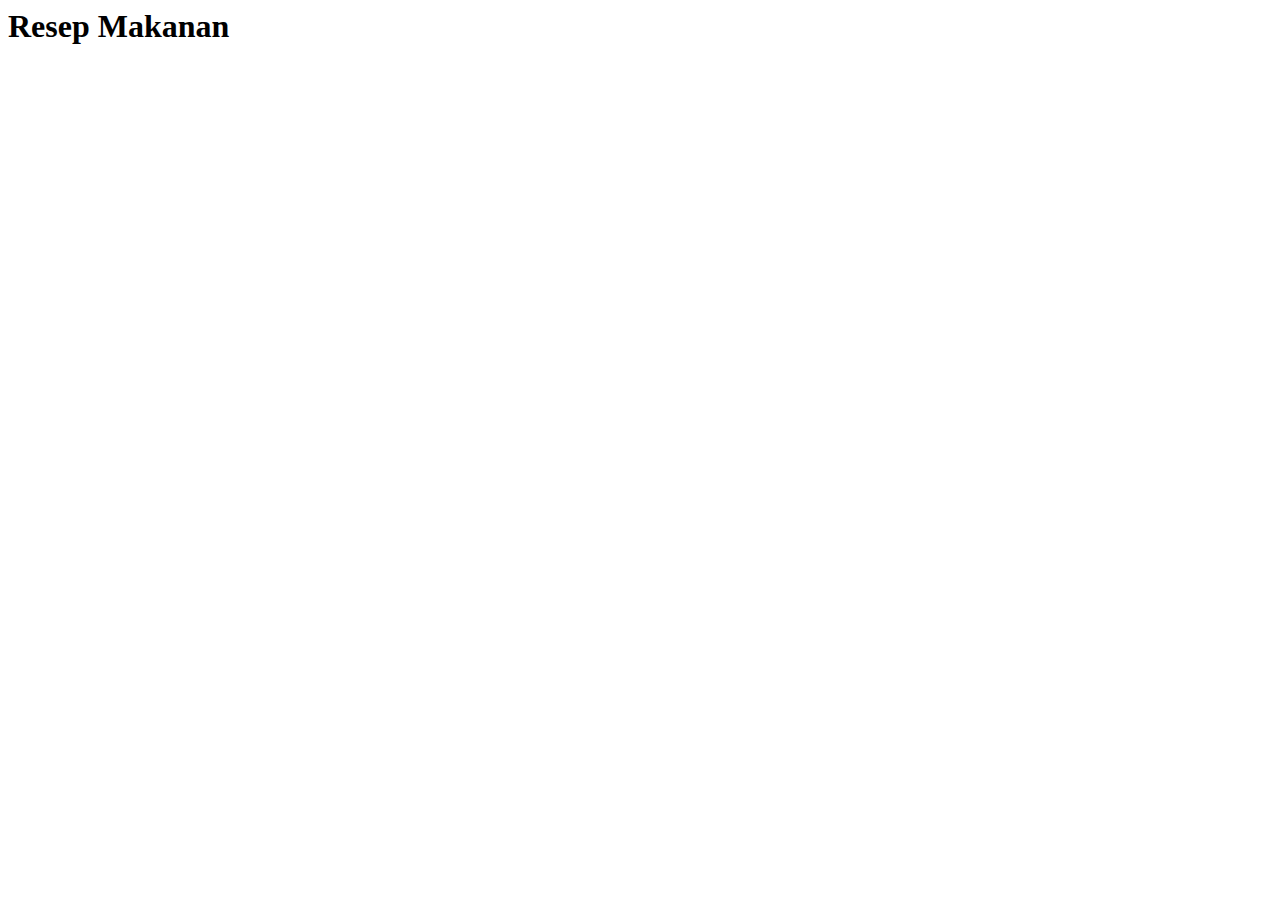
==== Tugas1/index.html @ ba8452cb "Initial Commit" ====
<html>
    <head>
        <title>Resep</title>
        <style type="text/css"></style>
    </head>
    <body>
        <div title="Title">
            <h1>Resep Makanan</h1>
        </div>
    </body>
</html>
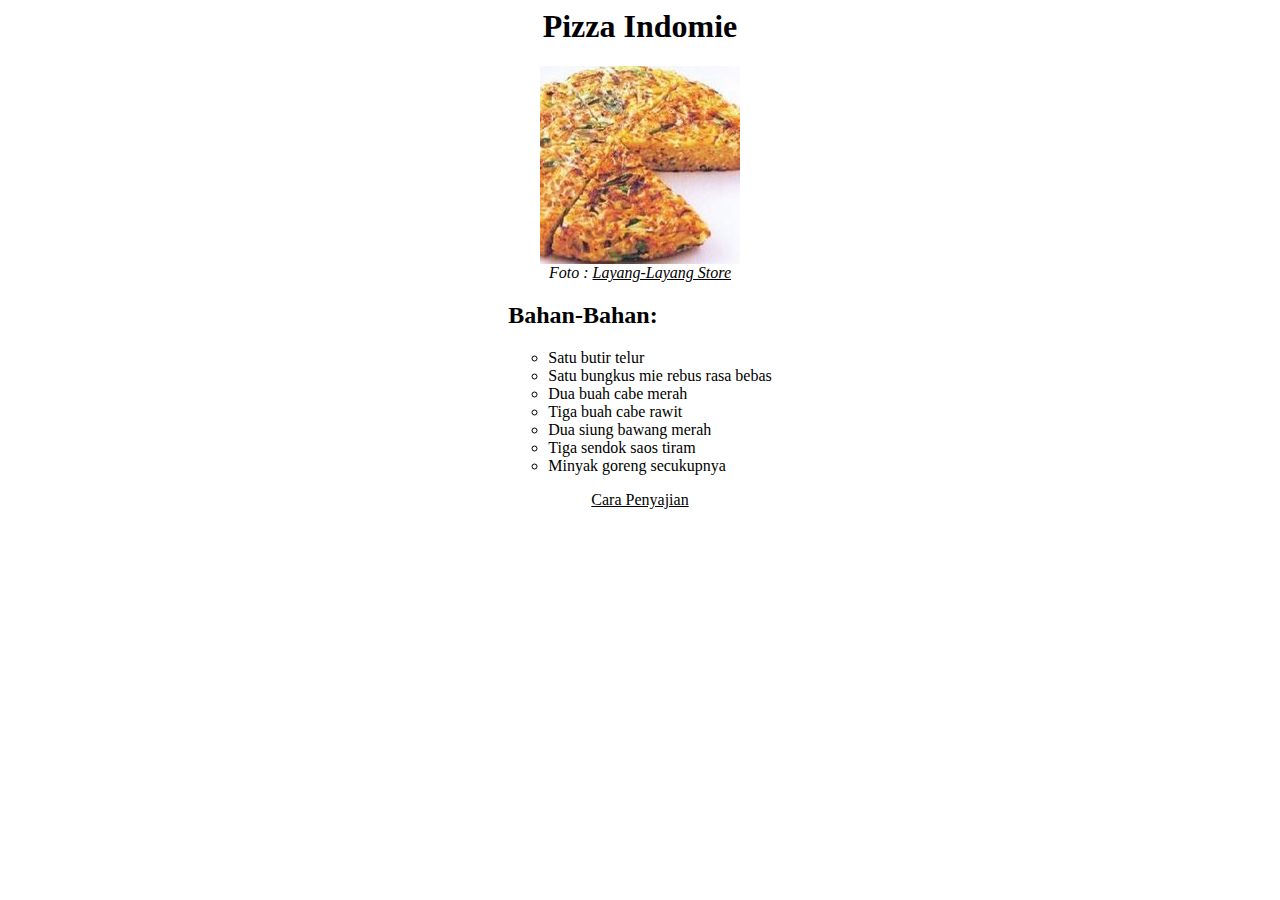
==== commit c150365b: "Initial Commit" ====
--- a/Tugas1/index.html
+++ b/Tugas1/index.html
@@ -1,11 +1,43 @@
-<html>
+<html lang="en">
     <head>
-        <title>Resep</title>
-        <style type="text/css"></style>
+        <title>Resep Makanan</title>
+        <style type="text/css">
+            .container {
+                width: 100%;
+                justify-items: center;
+            }
+            .text-link {
+                text-underline-mode: none;
+                color: black;
+            }
+        </style>
     </head>
     <body>
-        <div title="Title">
-            <h1>Resep Makanan</h1>
+        <div class="container">
+            <div title="title">
+                <h1>Pizza Indomie</h1>
+            </div>
+            <div title="photo">
+                <img src="res/img/pizza-mie.jpg" width="200" height="198">
+            </div>
+            <div class="photo-description">
+                <i>Foto : <a class="text-link" href="https://destiniplestari.wordpress.com">Layang-Layang Store</a></i>
+            </div>
+            <div class="ingredients">
+                <h2>Bahan-Bahan:</h2>
+                <ul type="circle">
+                    <li>Satu butir telur</li>
+                    <li>Satu bungkus mie rebus rasa bebas</li>
+                    <li>Dua buah cabe merah</li>
+                    <li>Tiga buah cabe rawit</li>
+                    <li>Dua siung bawang merah</li>
+                    <li>Tiga sendok saos tiram</li>
+                    <li>Minyak goreng secukupnya</li>
+                </ul>
+            </div>
+            <div class="how-to-make">
+                <a class="text-link" href="detail.html">Cara Penyajian</a>
+            </div>
         </div>
     </body>
 </html>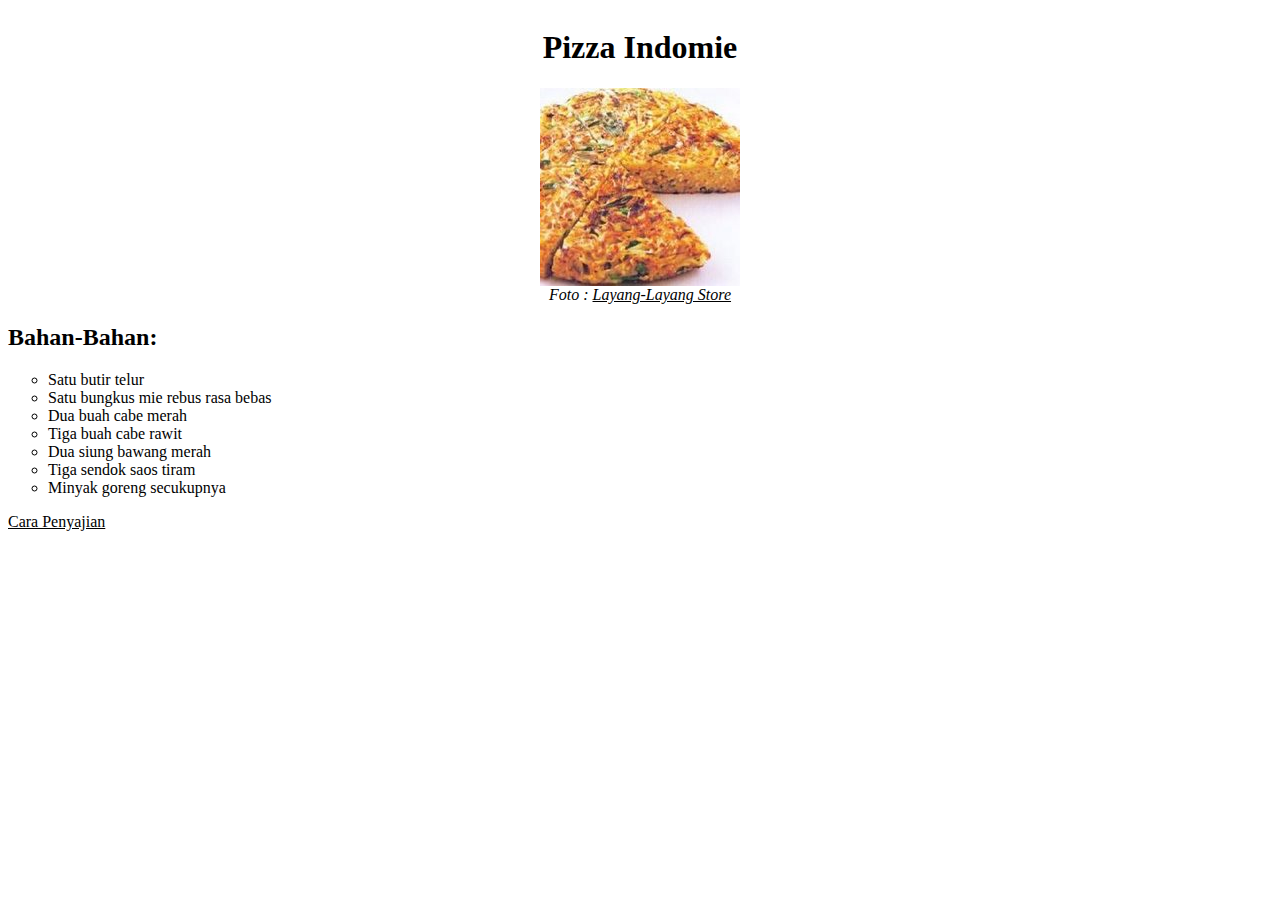
==== commit 46dc2d30: "Initial Commit" ====
--- a/Tugas1/index.html
+++ b/Tugas1/index.html
@@ -4,28 +4,41 @@
         <style type="text/css">
             .container {
                 width: 100%;
-                justify-items: center;
+                display: flex;
+                flex-direction: column;
             }
             .text-link {
                 text-underline-mode: none;
                 color: black;
             }
+            .circle-list {
+                list-style-type: circle;
+            }
+            .title {
+                align-self: center;
+            }
+            .photo {
+                align-self: center;
+            }
+            .photo-description {
+                align-self: center;
+            }
         </style>
     </head>
     <body>
         <div class="container">
-            <div title="title">
+            <div class="title">
                 <h1>Pizza Indomie</h1>
             </div>
-            <div title="photo">
-                <img src="res/img/pizza-mie.jpg" width="200" height="198">
+            <div class="photo">
+                <img src="res/img/pizza-mie.jpg" width="200" height="198" alt="Pizza Mie">
             </div>
             <div class="photo-description">
                 <i>Foto : <a class="text-link" href="https://destiniplestari.wordpress.com">Layang-Layang Store</a></i>
             </div>
             <div class="ingredients">
                 <h2>Bahan-Bahan:</h2>
-                <ul type="circle">
+                <ul class="circle-list">
                     <li>Satu butir telur</li>
                     <li>Satu bungkus mie rebus rasa bebas</li>
                     <li>Dua buah cabe merah</li>
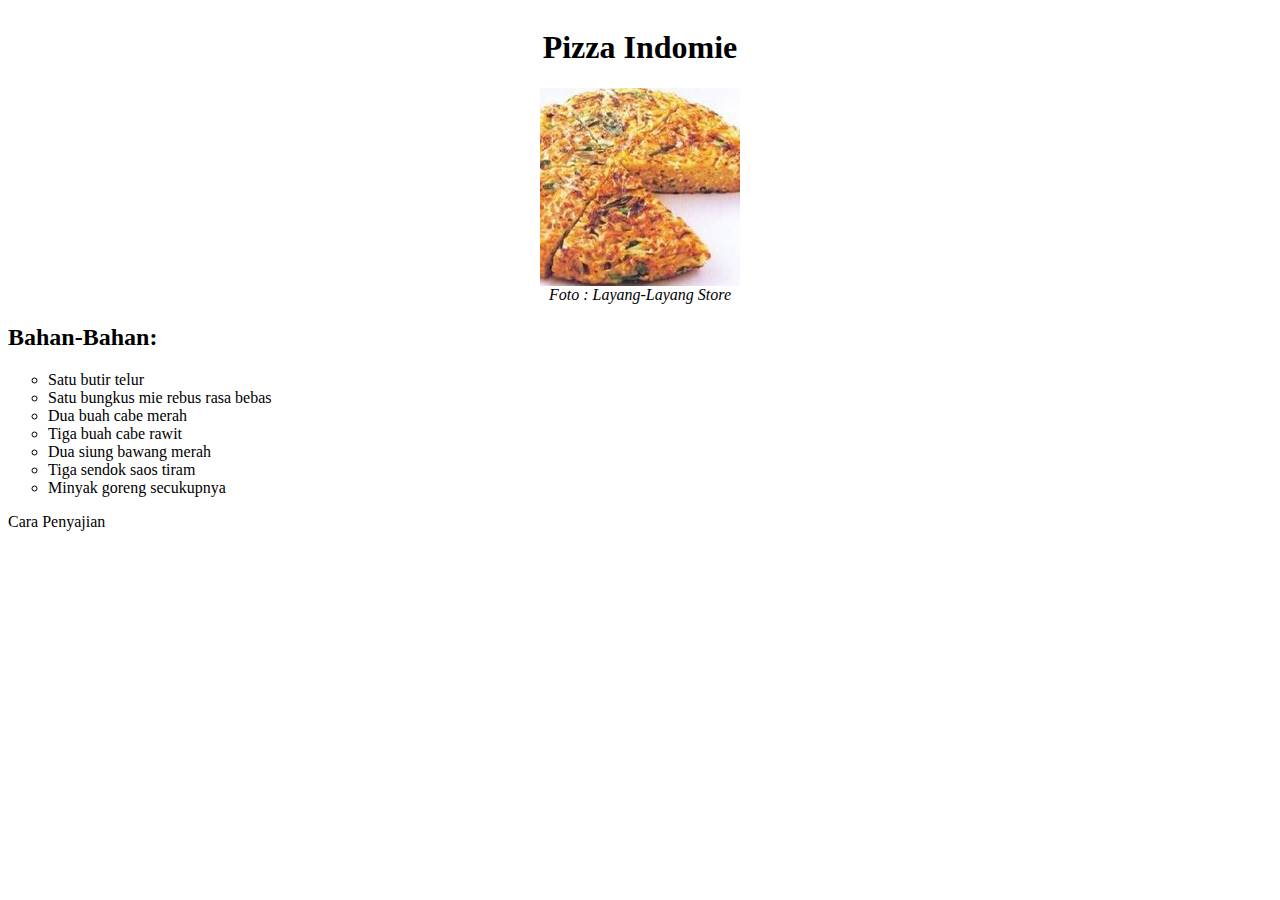
==== commit c23906eb: "Initial Commit" ====
--- a/Tugas1/index.html
+++ b/Tugas1/index.html
@@ -8,7 +8,7 @@
                 flex-direction: column;
             }
             .text-link {
-                text-underline-mode: none;
+                text-decoration: none;
                 color: black;
             }
             .circle-list {
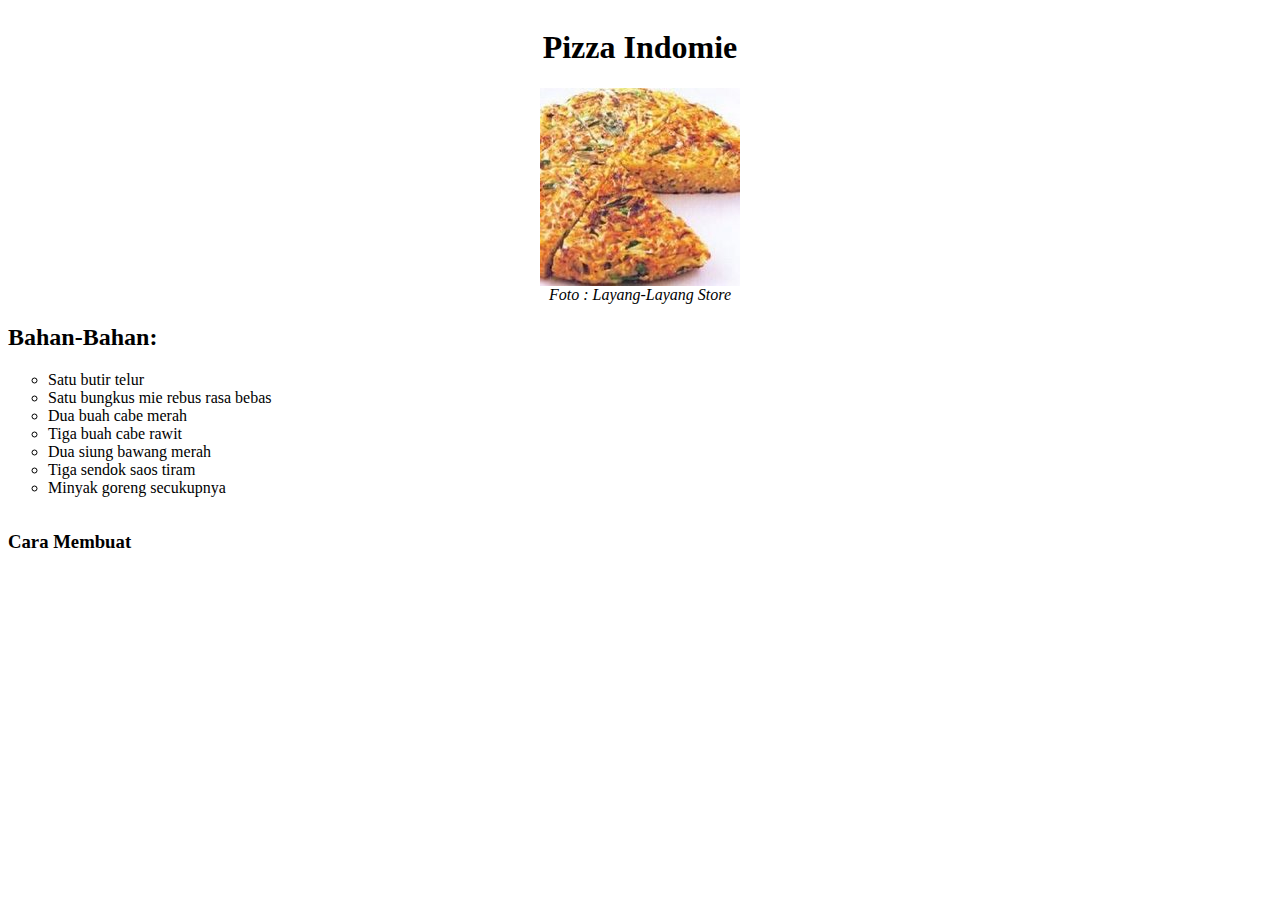
==== commit 10c3ae31: "Initial Commit" ====
--- a/Tugas1/index.html
+++ b/Tugas1/index.html
@@ -10,6 +10,9 @@
             .text-link {
                 text-decoration: none;
                 color: black;
+            }
+            .text-link:hover {
+                color: gray;
             }
             .circle-list {
                 list-style-type: circle;
@@ -49,7 +52,7 @@
                 </ul>
             </div>
             <div class="how-to-make">
-                <a class="text-link" href="detail.html">Cara Penyajian</a>
+                <a class="text-link" href="detail.html"><h3>Cara Membuat</h3></a>
             </div>
         </div>
     </body>
